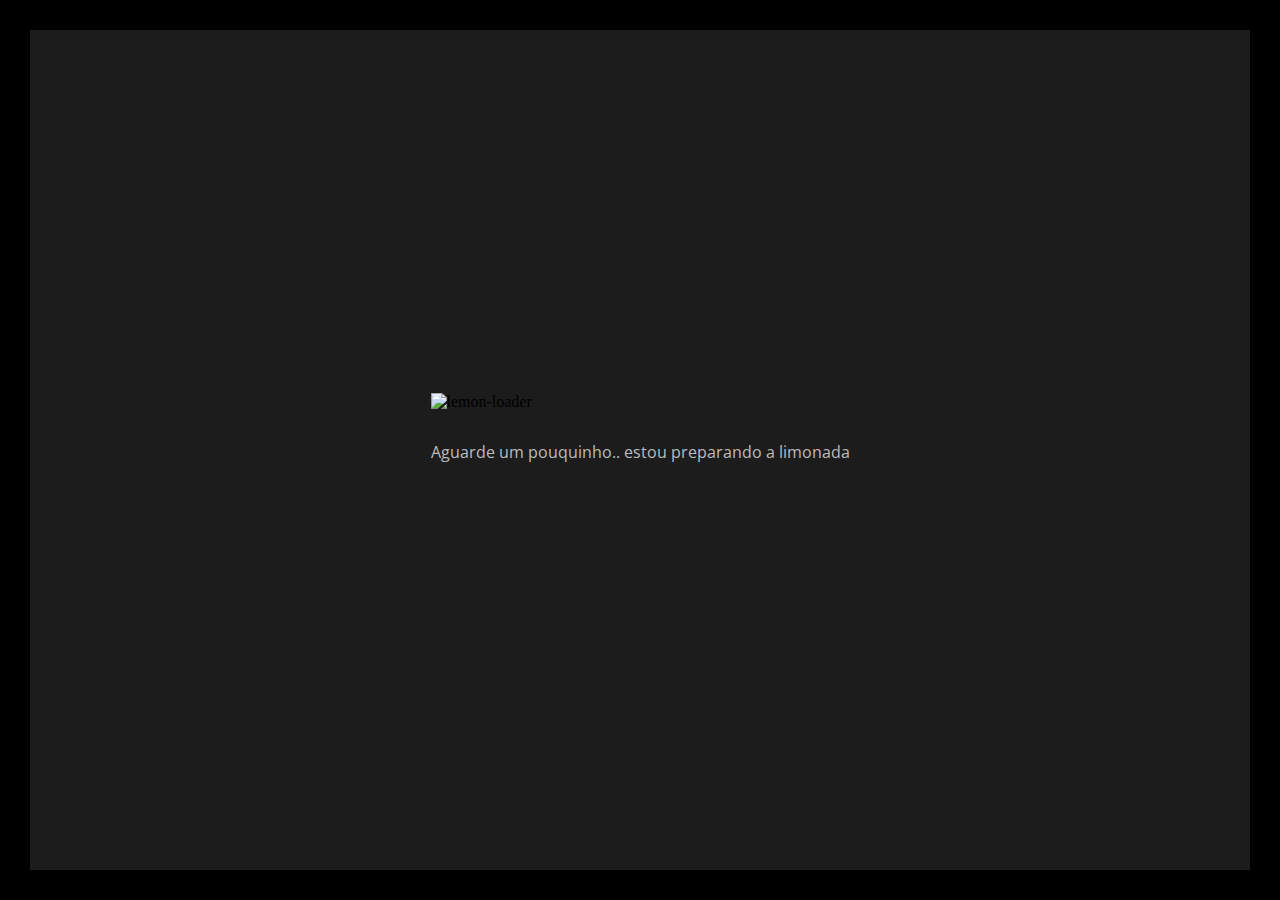
==== HTML+CSS+JS/html/manage-it.html @ 43c87818 "Att/08/05/23" ====
<!DOCTYPE html>
<html lang="pt-br">
<head>
    <meta charset="UTF-8">
    <meta http-equiv="X-UA-Compatible" content="IE=edge">
    <meta name="viewport" content="width=device-width, initial-scale=1.0">
    <link rel="preconnect" href="https://fonts.googleapis.com">
    <link rel="preconnect" href="https://fonts.gstatic.com" crossorigin>
    <link href="https://fonts.googleapis.com/css2?family=Abril+Fatface&family=Open+Sans:ital,wght@0,400;0,700;0,800;1,400;1,700;1,800&display=swap" rel="stylesheet">
    <link rel="stylesheet" href="../css/bootstrap-grid.min.css">
    <link href="https://unpkg.com/aos@2.3.1/dist/aos.css" rel="stylesheet">
    <link rel="stylesheet" type="text/css" href="../css/main.css">
    <title>João Lemon - ux/ui Designer - manege it App</title>
</head>
<body>
    <div class="jl-preloader">
        <div class="jl-preloader-inner">
            <img src="../images/lemon-loader.svg" alt="lemon-loader" class="jl-mar-bottom-15">
            <p class="jl-text-light jl-mar-top-15" >Aguarde um pouquinho.. 
                estou preparando a limonada
            </p> 
        </div>
    </div>

    <div class="jl-overlay jl-toggle-modal " ></div>

    <header class="jl-topbar">
        <div class="jl-logo">
            <img src="../images/logo.svg" alt="Logo João Lemon UX/UI Designer" />
        </div>

        <nav class="jl-menu">
            <a href="index.html">Home</a>
            <a href="portfolio.html">Portfolio</a>
            <a href="sobre.html">Sobre</a>
        </nav>
    </header>

    <div class="jl-contact-info jl-bg-black jl-text-light">
        <div class="jl-contact-info-inner">
            <h2 class="jl-title jl-text-green">Contato</h2>
            <p>hello@<span>joaolemon</span>.com</p>
            <p>+55 (00) 9 9999 8888</p>
            <div class="jl-social-links">
                <a href="#" class="jl-social">
                    <img src="../images/icon-instagram.svg" alt="Instagram" />
                </a>
                <a href="#" class="jl-social">
                    <img src="../images/icon-twitter.svg" alt="Twitter" />
                </a>
                <a href="#" class="jl-social">
                    <img src="../images/icon-dribbble.svg" alt="Dribbble" />
                </a>
            </div>
        </div>
        <div class="jl-corner">
        </div>
    </div>
    <button class="jl-btn-contact">

    </button>
      
    <div class="jl-page-wrapper">
        <div class="container-fluid jl-hero" >
            <div class="container" >
                <div class="row jl-text-light jl-hero-inner align-items-center" >
                    <div class="col-sm-12 jl-hero-inner-content" >
                        <div class="row" >
                            <div class="col-sm-12" >
                                <h1 class="jl-title" >Manage It! Aplicativo Mobile</h1>
                            </div>
                            <div class="col-sm-3" >
                                <div class="jl-project-stats" >
                                    <p><span class="jl-text-green" >Projeto: </span>Aplicativo Mobile</p>
                                    <p><span class="jl-text-green" >Cliente:</span>Manage It</p>
                                    <p><span class="jl-text-green" >Serviços:</span>UX, UI e Prototipagem</p>
                                    <button class="jl-btn jl-btn-medium jl-btn-green jl-mar-top-15" >Visitar site <ion-icon name="share-outline"></ion-icon></button>
                                </div>
                            </div>
                            <div class="col-sm-9" >
                                <p>O aplicativo <span class="jl-text-green" >Manage</span> It tem como objetivo organizar as tarefas do dia a dia Lorem ipsum dolor, sit amet
                                    consectetur adipisicing elit. Recusandae, amet facere nesciunt, at asperiores similique eum illum 
                                    hic labore incidunt dolor eveniet beatae maxime! Magnam nemo necessitatibus nihil ea non.</p>
                                <p>Lorem ipsum dolor sit amet consectetur adipisicing elit. Provident inventore nulla id maxime
                                     labore, quibusdam.</p>
                            </div>
                        </div>
                    </div>
                </div>
            </div>
        </div>
    </div>
    <script type="module" src="https://unpkg.com/ionicons@7.1.0/dist/ionicons/ionicons.esm.js"></script>
    <script src="https://unpkg.com/aos@2.3.1/dist/aos.js"></script>
    <script src="../js/main.js"></script>

    <script>
        AOS.init();
    </script>
</body>
</html>
---- HTML+CSS+JS/css/main.css ----
*{
    margin: 0%;
    padding: 0%;
    box-sizing: border-box;
    -webkit-font-smoothing: antialiased;
    -moz-osx-font-smoothing: grayscale;
}

p, label{
    font-family: 'Open Sans', sans-serif;
}

:root{
    --cor01: #1c1c1c;
    --cor02: #2ccb69;
    --cor03: #bcbcbc;
}

@keyframes fadeOut {
    to {
        opacity: 0;
    }
}

@keyframes fadeFromLeft{
    to{
        left: 0;
        opacity: 1;
    }
}

@keyframes slideTopIn{
    to {
        top: 15%;
        opacity: 1;
    }
}

@keyframes scaleRight{
    to {
        transform: scaleX(1)
    }
}

@keyframes scaleUp{
    to {
        transform: scale(1);
    }
}

@keyframes lineDown{
    0%{
        transform: scale(1, 0);
        transform-origin: top center;
    }

    25%{
        transform: scale(1, 1);
        transform-origin: top center;
    }

    75%{
        transform: scale(1, 1);
        transform-origin: top center;
    }

    76%{
        transform: scale(1 , 1);
        transform-origin: bottom center;
    }

    100%{
        transform: scale(1, 0);
        transform-origin: bottom center;
    }
}

@keyframes arrowDown{
    0%{
        bottom: 25px;
    }

    30%{
        bottom: 15px;
        opacity: 1;
    }

    70%{
        bottom: 10px;
        opacity: 1;
    }

    100%{
        bottom: 5px;
        opacity: 0;
    }
}

@media screen and (min-width: 320px){
    
    .jl-page-wrapper, .jl-preloader{
        width: 100%;
        height: 100vh;
        display: table;
        background-color: var(--cor01);
        border: 30px solid #000;
    }

    .jl-preloader{
        display: flex;
        flex-direction: row;
        flex-wrap: wrap;
        justify-content: center;
        align-items: center;
        z-index: 1000;
        position: fixed;
        top: 0;
        left: 0;
    }

    .jl-preloader-inner{
        margin-top: -45px;
    }

    .jl-overlay{
        width: 100%;
        height: 100vh;
        display: none;
        position: fixed;
        z-index: 1000;
        top: 0;
        left: 0;
        background-color: rgba(44, 203, 105, 0.95);
    }

    .jl-modal{
        width: 800px;
        display: none;
        padding: 30px;
        border-radius: 0 30px 30px 30px;
        position: fixed;
        top: -100%;
        left: 0;
        right: 0;
        margin: 0 auto;
        z-index: 1200;
        opacity: 0;
    }

    .jl-modal-header, .jl-modal-body, .jl-form{
        width: 100%;
        display: table;
        position: relative;
    }

    .jl-close-modal{
        width: 38px;
        height: 38px;
        border-radius: 50%;
        color: var(--cor02);
        text-align: center;
        line-height: center;
        cursor: pointer;
        position: absolute;
        top: -15px;
        right: -15px;
        border: none;
        background-color: #4d4c4c;
    }
    
    .jl-form label{
        margin-bottom: 10px;
        font-size: 16px;
        display: inline-block;
    }

    .jl-field, .jl-textarea{
        width: 100%;
        background-color: #2f2f2f;
        border-radius: 4px;
        color: #fff;
        border: none;
        font-size: 16px;
        text-indent: 15px;
    }

    .jl-field{
        height: 45px;
    }

    .jl-topbar{
        width: 100%;
        height: 110px;
        display: block;
        background-color: transparent;
        position: fixed;
        top: 0;
        left: 0;
        z-index: 900;
    }

    .jl-logo{
        width: 74px;
        height: 110px;
        float: left;
        margin-left: 60px;
        background-color: var(--cor02);
        border-radius: 0 0 37px 0;
    }

    .jl-logo img{
        width: 46px;
        height: 31px;
        display: block;
        margin: 55px auto 0;
    }

    .jl-menu{
        display: none;
    }

    .jl-btn-contact {
        width: 45px;
        height: 45px;
        display: block;
        background-color: var(--cor02);
        background-image: url(../images/icon-contact-close.svg);
        background-repeat: no-repeat;
        position: fixed;
        bottom: 45px;
        right: 45px;
        border-radius: 50%;
        z-index: 200;
        border: none;
        cursor: pointer;
        transition: all 0.2s ease-out;

    }
    .jl-contact-info{
        width: 245px;
        height: 165px;
        padding: 25px;
        position: fixed;
        bottom: 115px;
        right: 65px;
        z-index: 200;
        display: none;
    }

    .jl-contact-info-inner{
        display: table;
        width: 100%;
        float: right;
    }

    .jl-contact-info-inner p{
        font-size: 18px;
        line-height: 24px;
    }

    .jl-social-links, .jl-social-links-circle{
        width: 100%;
        height: 45px;
        display: block;
        position: relative;
        left: -12px;
        margin-top: 7px;
    }

    .jl-social-links-circle{
        left: 0;
    }

    .jl-social, .jl-social-links-circle .jl-social{
        width: 45px;
        height: 45px;
        display: inline-block;
    }

    .jl-social-links-circle .jl-social{
        border-radius: 50%;
        text-align: center;
        transition: all 0.2s ease-out;
    }

    .jl-social-links-circle .jl-social ion-icon{
        height: 45px;
        transition: all 0.2s ease-out;
    }

    .jl-social-links-circle .jl-social:hover{
        background-color: #000;
    }

    .jl-social-links-circle .jl-social:hover ion-icon{
        color: var(--cor02);
    }


    .jl-social > img{
        width: 20px;
        height: auto;
        display: block;
        margin: 13px auto 0;
    }

    .jl-corner{
        width: 25px;
        height: 25px;
        display: block;
        float: right;
        display: relative;
    }

    .jl-corner:after{
        content: '';
        width: 25px;
        height: 25px;
        display: block;
        position: absolute;
        bottom: -25px;
        right: 0;
        background: transparent url('../images/corner.svg') no-repeat;

    }

    /*-----HOME-----*/
    .jl-display-text{
        margin-top: 10%;
    }

    #jl-home-presetetion{
        background-image: url(../images/joao-lemon-designer-home.png);
        background-repeat: no-repeat;
        background-position: 50% bottom;
    }

    .jl-scroll-down{
        width: 70px;
        height: 105px;
        border-radius: 35px 35px 0 0;
        background-color: var(--cor02);
        display: block;
        position: absolute;
        bottom: 0;
        left: 0;
        right: 0;
        margin: 0 auto;
        z-index: 100;
    }

    .jl-arrow-down{
        width: 100%;
        height: 75px;
        display: table;
        margin-top: 30px;
        position: relative;
    }

    .jl-arrow-down img{
        width: 16px;
        height: 10px;
        display: block;
        position: absolute;
        bottom: 25px;
        left: 0;
        right: 0;
        margin: 0 auto;
        opacity: 0;
        animation: arrowDown 1.5s linear 1.5s infinite;
    }

    .jl-arrow-down:before{
        content: '';
        width: 2px;
        height: 45px;
        display: block;
        position: absolute;
        bottom: 25px;
        left: 0;
        right: 0;
        margin: 0 auto;
        background-color: #000;
        animation: lineDown 2s ease-out infinite;
        transform-origin: top center;
    }

    /*---- HOME - PORTFOLIO ----*/

    .jl-portfolio-navigator{
        width: 145px;
        height: 400px;
        display: table;
        position: absolute;
        left: 15px;
        top: 25vh;
    }

    .jl-navigator-counter{
        width: 100%;
        height: 90px;
        display: block;
        margin-bottom: 60px;
        position: relative;
    }

    .jl-navigator-counter:before{
        content: '';
        display: block;
        width: 35px;
        height: 100%;
        background-color: var(--cor01);
        position: absolute;
        top: 3px;
        left: 0;
    }

    .jl-navigator-counter span{
        font-family: 'Open Sans' , sans-serif;
        font-size: 120px;
        font-weight: 600;
        line-height: 90px;
    }

    .jl-item-navigator{
        width: 100%;
        display: table;
    }

    .jl-item-navigator a{
        width: 20px;
        height: 1px;
        display: block;
        margin: 0 0 80px 35px;
        background-color: #4d4c4c;
    }
    .jl-item-navigator a.jl-item-active{
        background-color: var(--cor02);
    }

    .jl-item-navigator a:last-child{
        margin-bottom: 30px;
    }

    .jl-items-next-prev{
        width: 100%;
        height: 45px;
        background-color: #2c2c2c;
        display: flex;
        justify-content: center;
        align-items: center;
        border-radius: 23px;
    }

    .jl-items-next-prev{
        height: 32px;
    }

    .jl-items-counter{
        font-family: 'Open Sans' sans-serif;
        color: #4d4c4c;
        line-height: 32px;
    }

    .jl-item-prev, .jl-item-next{
        width: 45px;
        color: var(--cor02);
        text-align: center;
        cursor: pointer;

    }


    .jl-items-counter span:nth-child(1){
        color: var(--cor03);
    }

    ion-icon{
        font-size: 14px;
    }

    .jl-slider-container{
        display: block;
        overflow: hidden;
    }

    .jl-slider-list{
        width: auto;
        height: 700px;
        display: block;
        list-style: none;
    }

    .jl-slider-list .jl-portfolio-item{
        display: block;
        float: left;
        height: 500px;
        margin-top: calc(26vh - 75px);
    }
    .jl-portfolio-list .jl-portfolio-item {
        margin-bottom: 100px;
    }


    .jl-slider-list .jl-portfolio-item-info{
        width: calc(100% - 75px);
        display: table;
        margin-top: 73px;
        position: relative;
        opacity: 0;
        left: -75px;
    }

    .jl-portfolio-list .jl-portfolio-item-info{
        width: calc(100% - 105px);
    }

    .jl-portfolio-list{
        list-style: none;
    }

    .jl-slider-list .jl-portfolio-item-thumb, .jl-portfolio-list .jl-portfolio-item-thumb{
        width: 100%;
        display: table;
        padding: 75px 0 19px 0;
        position: relative;
    }

    .jl-slider-list .jl-portfolio-item-thumb > button, .jl-portfolio-list .jl-portfolio-item-thumb > button{
        margin-top: 17px;
        float: right;
        margin-right: 75px;
    }

    .jl-slider-list .jl-portfolio-item-box{
        width: 100%;
        height: 100%;
        display: block;
        background-color: #2c2c2c;
        position: absolute;
        top: 0;
        left: 0;
        transform: scaleX(0);
        transform-origin: right;
    }

    .jl-portfolio-list .jl-portfolio-item-box{
        width: 100%;
        height: 100%;
        display: block;
        background-color: #2c2c2c;
        position: absolute;
        top: 0;
        left: 0;
    }

    .jl-slider-list .jl-portfolio-item-thumb img{
        width: 100%;
        max-width: 100%;
        height: auto;
        position: relative;
        left: -75px;
        transform: scale(0);
    }

    .jl-portfolio-list .jl-portfolio-item-thumb img{
        width: 100%;
        max-width: 100%;
        height: auto;
        position: relative;
        left: -75px;
    }



    /*-----PORTFOLIO-----*/
    .jl-section-offset-top{
        margin-top: 130px;
    }

    .jl-portfolio-list .jl-portfolio-item:nth-child(odd) .jl-portfolio-item-info{
        text-align: right;
        margin-top: 75px;
    }

    .jl-portfolio-list .jl-portfolio-item:nth-child(odd) .jl-portfolio-item-info button{
        float: right;
    }

    .jl-portfolio-list .jl-portfolio-item:nth-child(even) .jl-portfolio-item-info{
        margin-left: 105px;
    }

    .jl-portfolio-list .jl-portfolio-item:nth-child(even) > .row{
        flex-direction: row-reverse;
    }

    .jl-portfolio-list .jl-portfolio-item:nth-child(even) .jl-portfolio-item-thumb button{
        float: left;
        margin-left: 75px;
    }

    .jl-portfolio-list .jl-portfolio-item:nth-child(even) .jl-portfolio-item-thumb img{
        left: 75px;
    }

    /*---SOBRE---*/
    #jl-avatar-sobre{
        position: relative;
        left: -15px;
    }

    /*---DETALHES---*/

    .jl-hero{
        height: 500px;
        background-image: url('../images-manage-it/hero.png');
        background-repeat: no-repeat;
        background-size: cover;
        background-position: center center;
        display: block;
    }
    .jl-hero h1{
        font-size: 48px;
        margin-bottom: 50px;
    }

    .jl-hero-inner{
        height: 500px;
    }
    .jl-hero-inner-content{
        position: relative;
    }
    .jl-hero-inner-content::before{
        content: '';
        width: 100%;
        height: 100%;
        background-color: rgb(0, 0, 0, 0.85);
        display: block;
        position: absolute;
        left: -65px;
        top: -65px;
        box-sizing: content-box;
        padding: 65px;
    }
    .jl-project-stats{
        width: 100%;
        height: 100%;
        display: table;
        border-right: 1px solid var(--cor02);
    }
}

@media screen and (min-width: 576px)  {
    
}

@media screen and (min-width: 768px){
    
}

@media screen and (min-width: 992px){
    
    .jl-menu{
        display: table;
        float: left;
        margin-left: 30px;
    }

    .jl-menu a{
        font-family: 'Open Sans';
        font-size: 16px;
        color: var(--cor03);
        text-decoration: none;
        text-transform: lowercase;
        display: inline-block;
        margin: 50px 20px 0 20px;
        font-weight: 400;
        position: relative;
    }

    .jl-menu a:first-child{
        margin-left: 0;
    }

    .jl-menu a:hover{
        color: var(--cor02);
    }

    .jl-menu a:before{
        content: '';
        width: 0%;
        height: 4px;
        background-color: var(--cor02);
        display: block;
        position: absolute;
        bottom: -6px;
        left: 0;
        transition: all 0.2s ease-out;

    }

    .jl-menu a:hover:before{
        width: 100%;
    }
}

@media screen and (min-width: 1200px){
    
}

@media screen and (min-width: 1364px){
    
}

@media screen and (min-width: 1600px){
    
}

/* BOTÕES */ 

.jl-btn{
    display: table;
    text-align: center;
    font-family: 'Open Sans', sans-serif;
    font-weight: 600;
    border: none;
    transition: all 0.2s ease-out;
    text-transform: lowercase;
    position: relative;
}

.jl-btn ion-icon{
    font-size: 18px;
    display: inline-block;
    vertical-align: center;
    margin-left: 5px;
    margin-top: -2px;
}

.jl-btn-block{
    display: block;
    width: 100%;
}

.jl-btn-small{
    line-height: 28px;
    height: 28px;
    padding: 0 20px;
    border-radius: 14px;
    font-size: 11px;
}

.jl-btn-medium{
    line-height: 38px;
    height: 38px;
    padding: 0 27px;
    border-radius: 14px;
    font-size: 11px;
}

.jl-btn-large{
    line-height: 45px;
    height: 45px;
    padding: 0 35px;
    border-radius: 23px;
    font-size: 16px;
}

.jl-btn-green{
    background-color: var(--cor02);
    color: var(--cor01);
}

.jl-btn-green:hover{
    background-color: rgb(6, 135, 55);
    color: #fff;
    cursor: pointer;

}

.jl-btn-dark{
    background-color: var(--cor01);
    color: var(--cor02);
}

.jl-btn-dark:hover{
    background-color: #151515;
    color: #fff;
    cursor: pointer;
}

/* CLASSES ULTILITARIAS */

.jl-title{
    font-family: 'Abril Fatface', serif;
    font-weight: normal;
}

.jl-subtitle{
    font-family: 'Abril Fatface' serif;
    font-weight: 800;
}

.jl-title-large{
    font-size: 64px;
}

.jl-title-xlarge{
    font-size: 120px;
}

.jl-text-green{
    color: #2ccb69;
}

.jl-text-dark {
    color: #4d4c4c;
}

.jl-text-light{
    color: #bcbcbc;
}

.jl-text-black {
    color: #000;
}

.jl-title-big{
    font-size: 120px;
}


/* CLASSES DE BG */

.jl-bg-green {
    background-color: #2ccb69;
}

.jl-bg-dark {
    background-color: #000;
}

.jl-bg-light {
    background-color: #bcbcbc;
}

.jl-bg-black {
    background-color: #000;
}



.jl-mar-top-15{
    margin-top: 15px;
}

.jl-mar-right-15{
    margin-right: 15px;
}

.jl-mar-bottom-15{
    margin-bottom: 15px;
}

.jl-mar-left-15{
    margin-left: 15px;
}

.jl-pad-15{
    padding-top: 15px;
}

.jl-pad-15{
    padding-right: 15px;
}

.jl-pad-15{
    padding-bottom: 15px;
}

.jl-pad-15{
    padding-left: 15px;
}

.jl-mar-top-30{
    margin-top: 30px;
}

.jl-mar-right-30{
    margin-right: 30px;
}

.jl-mar-bottom-30{
    margin-bottom: 30px;
}

.jl-mar-left-30{
    margin-left: 30px;
}

.jl-pad-30{
    padding-top: 30px;
}

.jl-pad-30{
    padding-right: 30px;
}

.jl-pad-30{
    padding-bottom: 30px;
}

.jl-pad-30{
    padding-left: 30px;
}


.jl-full-height{
    height: 100vh;
    position: relative;
}

.jl-first-section{
    height: calc(100vh - 30px);

}

.jl-no-padding{
    padding: 0 !important;
}

.jl-box-img{
    width: 100%;
    display: table;
}

.jl-img-responsive{
    width: 100%;
    max-width: 100%;
    height: auto;
    display: block;
}

.jl-page-list{
    list-style: none;
    font-family: 'Open Sans', sans-serif;
}

.jl-page-list >li{
    font-size: 14px;
    line-height: 21px;
    margin-bottom: 15px;
    padding-left: 20px;
    position: relative;
}

.jl-page-list >li::before{
    content: '';
    width: 8px;
    height: 8px;
    display: block;
    border-radius: 50%;
    position: absolute;
    top: 7px;
    left: 0;
    background-color: var(--cor02);
}


/* CLASSES DE COMPORTAMENTO */
 
.jl-is-open{

    display:block
}

.jl-slide-top-in{
    animation: slideTopIn 0.6s forwards cubic-bezier(0,1.11,1,.59);

}

.jl-change-icon{
    background-position-y: -45px;
}

.jl-fade-out{
    animation: fadeOut 2s forwards ease-out;
}

.jl-fade-from-left{
    animation: fadeFromLeft 2s 0.7s forwards cubic-bezier(0,1.01,.32,1);
}

.jl-scale-right{
    animation: scaleRight 0.7s 0.2s forwards cubic-bezier(0,1.01,.32,1);
}

.jl-scale-up{
    animation: scaleUp 0.5s 0.5s forwards cubic-bezier(0,1.01,.32,1);
}

.jl-no-radius-left{
    border-top-left-radius: 0;
    border-bottom-left-radius: 0;
}

.jl-no-radius-right{
    border-top-right-radius: 0;
    border-bottom-right-radius: 0;
}
.red{
    background-color: red;
}

.yellow{
    background-color: yellow;
}

.green{
    background-color: green;
}
.purple{
    background-color: purple;
}
.blue{
    background-color:blue;
}
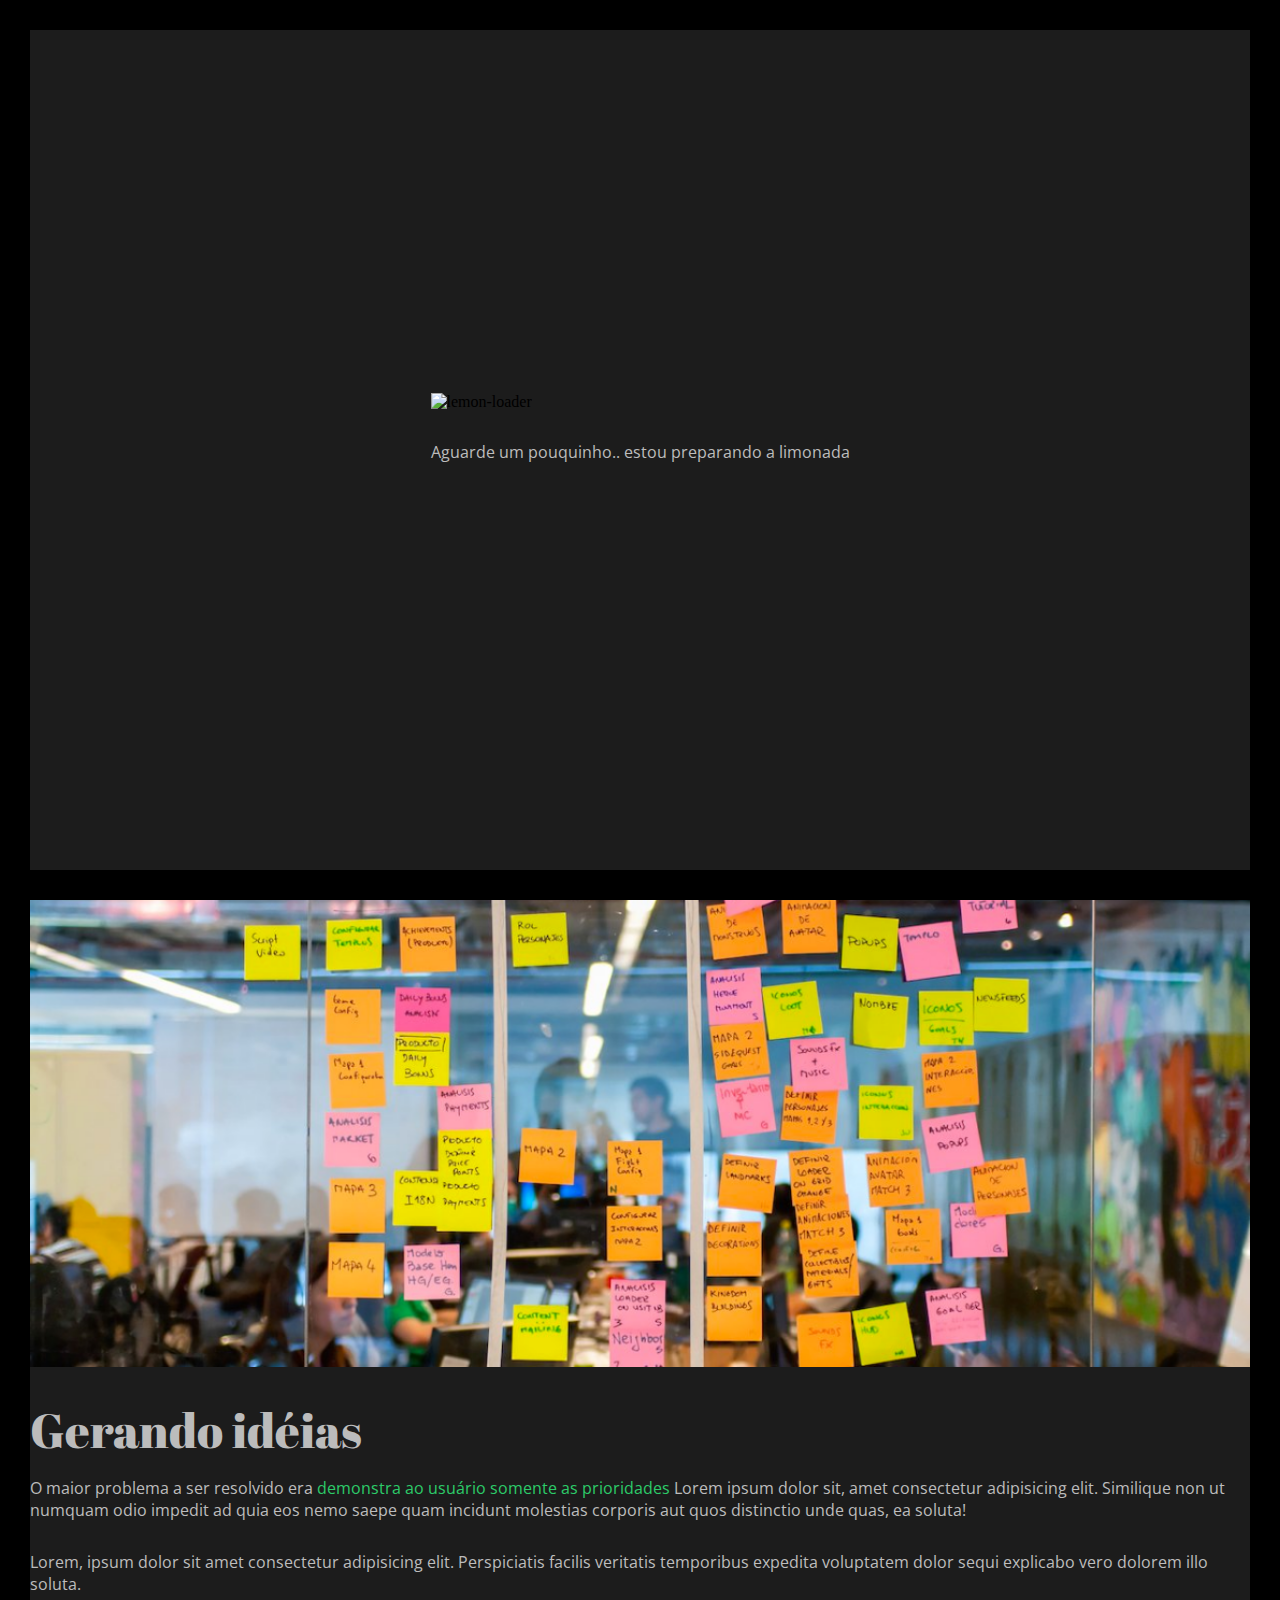
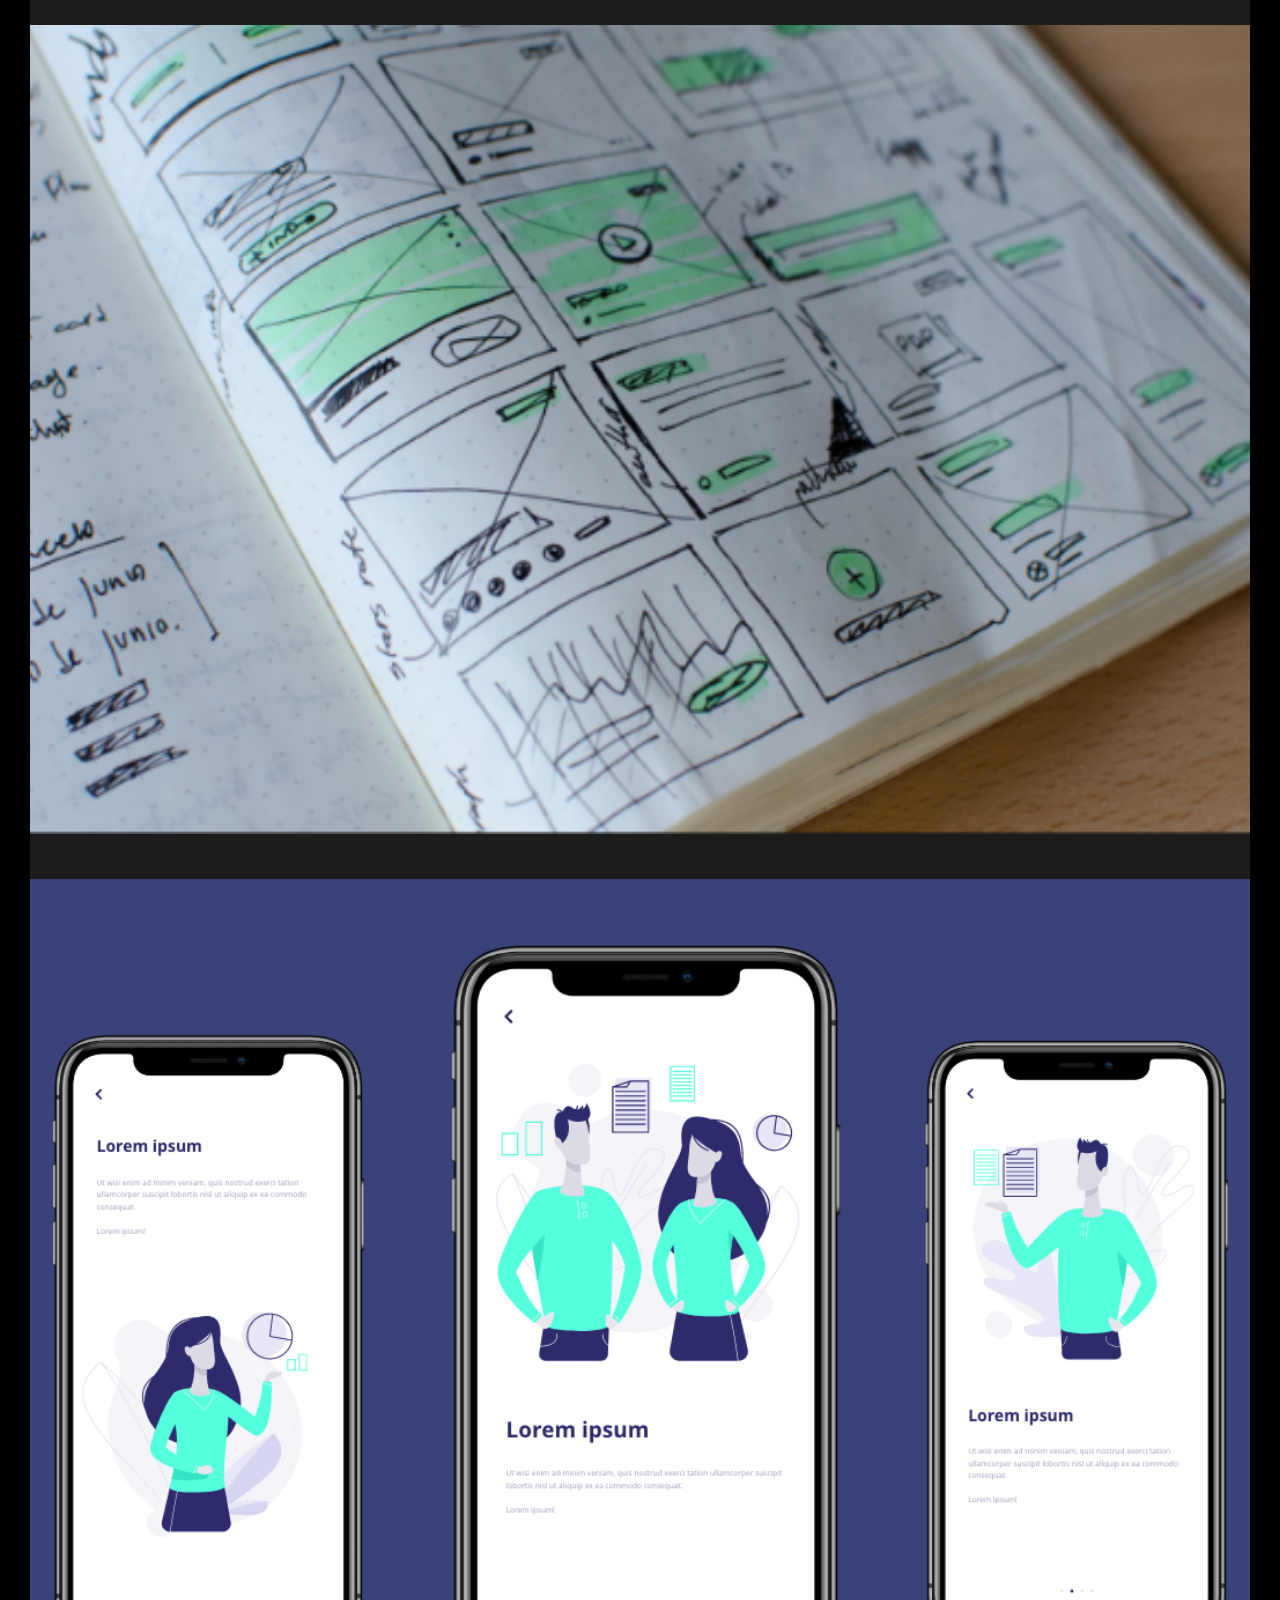
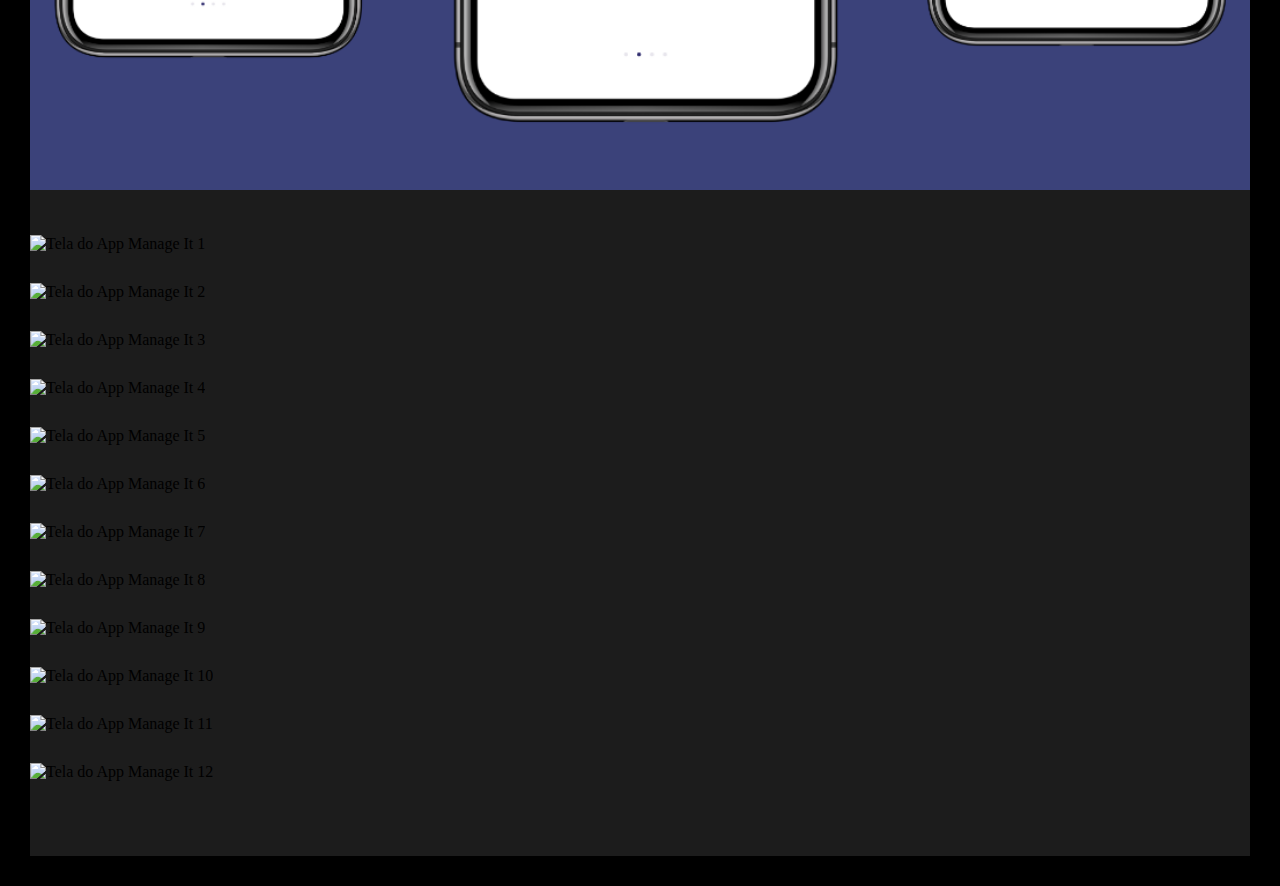
==== commit abf72438: "Att/15/05/23" ====
--- a/HTML+CSS+JS/html/manage-it.html
+++ b/HTML+CSS+JS/html/manage-it.html
@@ -22,7 +22,28 @@
         </div>
     </div>
 
-    <div class="jl-overlay jl-toggle-modal " ></div>
+    <div class="jl-overlay jl-toggle-gallery "></div>
+
+    <div class="jl-gallery-frame-container" >
+        <div class="jl-gallery-frame-inner" >
+            <button class="jl-toggle-gallery jl-close-gallery" ><ion-icon name="close-outline"></ion-icon></button>
+            <img src="../images-manage-it/frame-smartphone.png" class="jl-gallery-frame">
+            <img src="" class="jl-gallery-frame-image" data-index="">
+        </div>
+        <div class="jl-items-next-prev" >
+            <div class="jl-item-prev" >
+                <ion-icon name="caret-back-outline"></ion-icon>
+            </div>
+            <div class="jl-items-counter" >
+                <span class="jl-current-slide" >01</span>
+                /
+                <span class="jl-total-slide" >05</span>
+            </div>
+            <div class="jl-item-next" >
+                <ion-icon name="caret-forward"></ion-icon>
+            </div>
+        </div>
+    </div>
 
     <header class="jl-topbar">
         <div class="jl-logo">
@@ -61,13 +82,13 @@
     </button>
       
     <div class="jl-page-wrapper">
-        <div class="container-fluid jl-hero" >
+        <section class="container-fluid jl-hero" >
             <div class="container" >
                 <div class="row jl-text-light jl-hero-inner align-items-center" >
                     <div class="col-sm-12 jl-hero-inner-content" >
                         <div class="row" >
                             <div class="col-sm-12" >
-                                <h1 class="jl-title" >Manage It! Aplicativo Mobile</h1>
+                                <h1 class="jl-title jl-title-medium" >Manage It! Aplicativo Mobile</h1>
                             </div>
                             <div class="col-sm-3" >
                                 <div class="jl-project-stats" >
@@ -87,15 +108,136 @@
                         </div>
                     </div>
                 </div>
-            </div>
-        </div>
+        </section>
+
+        <main class="jl-post" >
+            <div class="container" >
+                <div class="row" >
+                    <div class="col-sm-12">
+                        <section class="jl-post-section" >
+                            <div class="row" >
+                                <div class="col-sm-8 offset-sm-2 jl-text-center jl-text-light jl-mar-bottom-15">
+                                    <h2 class="jl-title jl-title-medium jl-text-green jl-text-light jl-mar-top-15" >O desafio</h2>
+                                    <p>O maior problema a ser resolvido era <span class="jl-text-green">demonstra ao usuário somente as prioridades</span> Lorem ipsum dolor sit,
+                                        amet consectetur adipisicing elit. Similique non ut numquam odio impedit ad quia eos nemo saepe quam
+                                        incidunt molestias corporis aut quos distinctio unde quas, ea soluta!</p>
+                                    <p>Lorem, ipsum dolor sit amet consectetur adipisicing elit. Perspiciatis facilis veritatis
+                                         temporibus expedita voluptatem dolor sequi explicabo vero dolorem illo soluta.</p>
+                                </div>
+                                <div class="col-sm-12 jl-mar-bottom-30 rellax" data-rellax-speed="1">
+                                    <img src="../images-manage-it/processo-1.png" alt="Manage It App - processo parte 1"
+                                    title="Manage It App - processo parte 1" class="jl-img-responsive ">
+                                </div>
+                                <div class="col-sm-6 jl-text-light jl-mar-top-30 rellax" data-rellax-speed="2">
+                                    <h2 class="jl-title jl-title-medium jl-text-green jl-text-light jl-mar-bottom-15" >Gerando idéias</h2>
+                                    <p>O maior problema a ser resolvido era <span class="jl-text-green">demonstra ao usuário somente as prioridades</span> Lorem ipsum dolor sit,
+                                        amet consectetur adipisicing elit. Similique non ut numquam odio impedit ad quia eos nemo saepe quam
+                                        incidunt molestias corporis aut quos distinctio unde quas, ea soluta!</p>
+                                    <p>Lorem, ipsum dolor sit amet consectetur adipisicing elit. Perspiciatis facilis veritatis
+                                         temporibus expedita voluptatem dolor sequi explicabo vero dolorem illo soluta.</p>
+                                </div>
+                                <div class="col-sm-6 jl-mar-top-30 rellax" data-rellax-speed="1">
+                                    <img src="../images-manage-it/processo-2.png" alt="Manage It App - processo parte 2"
+                                        title="Manage It App - processo parte 2" class="jl-img-responsive">
+                                </div>
+                            </div>
+                        </section>
+                    </div>
+                </div>
+            </div>
+            <section class="jl-post-section jl-pre-gallery" style="background-color: #3b427a;" >
+                <div class="container" >
+                    <div class="row" >
+                        <div class="col-sm-10 offset-sm-1" >
+                            <img src="../images-manage-it/previa-1.png" alt="Imagem prévia so App"
+                            title="Imagem prévia do App" class="jl-img-responsive">
+                        </div>
+                    </div>
+                </div>
+            </section>
+            <section class="jl-post-section jl-post-gallery" >
+                <div class="container" >
+                    <div class="row" >
+                        <div class="col-sm-3 jl-mar-bottom-30" >
+                        <img data-item="1" data-src="../images-manage-it/app-1.png" src="../images-manage-it/app-1-low.gif" alt="Tela do App Manage It 1" 
+                            title="Tela do App Manage It 1" class="jl-img-resonsive jl-thumb-img">
+                        </div>
+                        <div class="col-sm-3 jl-mar-bottom-30">
+                            <img data-item="2" data-src="../images-manage-it/app-2.png" src="../images-manage-it/app-2-low.gif" alt="Tela do App Manage It 2"
+                                title="Tela do App Manage It 2" class="jl-img-resonsive jl-thumb-img">
+                        </div>
+                        <div class="col-sm-3 jl-mar-bottom-30">
+                            <img data-item="3" data-src="../images-manage-it/app-3.png" src="../images-manage-it/app-3-low.gif" alt="Tela do App Manage It 3"
+                                title="Tela do App Manage It 3" class="jl-img-resonsive jl-thumb-img">
+                        </div>
+                        <div class="col-sm-3 jl-mar-bottom-30">
+                            <img data-item="4" data-src="../images-manage-it/app-4.png" src="../images-manage-it/app-4-low.gif" alt="Tela do App Manage It 4"
+                                title="Tela do App Manage It 4" class="jl-img-resonsive jl-thumb-img">
+                        </div>
+                        <div class="col-sm-3 jl-mar-bottom-30">
+                            <img data-item="5" data-src="../images-manage-it/app-5.png" src="../images-manage-it/app-5-low.gif" alt="Tela do App Manage It 5"
+                                title="Tela do App Manage It 5" class="jl-img-resonsive jl-thumb-img">
+                        </div>
+                        <div class="col-sm-3 jl-mar-bottom-30">
+                            <img data-item="6" data-src="../images-manage-it/app-6.png" src="../images-manage-it/app-6-low.gif" alt="Tela do App Manage It 6"
+                                title="Tela do App Manage It 6" class="jl-img-resonsive jl-thumb-img">
+                        </div>
+                        <div class="col-sm-3 jl-mar-bottom-30">
+                            <img data-item="7" data-src="../images-manage-it/app-7.png" src="../images-manage-it/app-7-low.gif" alt="Tela do App Manage It 7"
+                                title="Tela do App Manage It 7" class="jl-img-resonsive jl-thumb-img">
+                        </div>
+                        <div class="col-sm-3 jl-mar-bottom-30">
+                            <img data-item="8" data-src="../images-manage-it/app-8.png" src="../images-manage-it/app-8-low.gif" alt="Tela do App Manage It 8"
+                                title="Tela do App Manage It 8" class="jl-img-resonsive jl-thumb-img">
+                        </div>
+                        <div class="col-sm-3 jl-mar-bottom-30">
+                            <img data-item="9" data-src="../images-manage-it/app-9.png" src="../images-manage-it/app-9-low.gif" alt="Tela do App Manage It 9"
+                                title="Tela do App Manage It 9" class="jl-img-resonsive jl-thumb-img">
+                        </div>
+                        <div class="col-sm-3 jl-mar-bottom-30">
+                            <img data-item="10" data-src="../images-manage-it/app-10.png" src="../images-manage-it/app-10-low.gif" alt="Tela do App Manage It 10"
+                                title="Tela do App Manage It 10" class="jl-img-resonsive jl-thumb-img">
+                        </div>
+                        <div class="col-sm-3 jl-mar-bottom-30">
+                            <img data-item="11" data-src="../images-manage-it/app-11.png" src="../images-manage-it/app-11-low.gif" alt="Tela do App Manage It 11"
+                                title="Tela do App Manage It 11" class="jl-img-resonsive jl-thumb-img">
+                        </div>
+                        <div class="col-sm-3 jl-mar-bottom-30">
+                            <img data-item="12" data-src="../images-manage-it/app-12.png" src="../images-manage-it/app-12-low.gif" alt="Tela do App Manage It 12"
+                                title="Tela do App Manage It 12" class="jl-img-resonsive jl-thumb-img">
+                        </div>
+                        </div>
+                    </div>
+                    </div>
+                </div>
+            </section>
+        </main>
+        </div>
+
     </div>
     <script type="module" src="https://unpkg.com/ionicons@7.1.0/dist/ionicons/ionicons.esm.js"></script>
     <script src="https://unpkg.com/aos@2.3.1/dist/aos.js"></script>
+    <script src="https://cdnjs.cloudflare.com/ajax/libs/rellax/1.12.1/rellax.min.js"></script>
+    <script src="https://cdnjs.cloudflare.com/ajax/libs/waypoints/4.0.1/noframework.waypoints.js" integrity="sha512-Q4MHJkk3u8P63v1aX0I7jvo5AoMFi53HbxUBhURp8x7xrqD+nsHZrbBEQVObpqE+MAAVB/Ye9ZlKkM44a1q9WA==" crossorigin="anonymous" referrerpolicy="no-referrer"></script>
+    <script src="https://cdnjs.cloudflare.com/ajax/libs/waypoints/4.0.1/shortcuts/inview.js" integrity="sha512-lDPhoDDO4Yo8R30iVj1lk+iFDvNqJhL8STytqe+ZjVMBWvZDjHPbe27zZJAsNit2AtOJevmhVf+ZjuzDojGm7Q==" crossorigin="anonymous" referrerpolicy="no-referrer"></script>
     <script src="../js/main.js"></script>
+    <script src="../js/gallery.js"></script>
 
     <script>
         AOS.init();
+        var rellax = new Rellax('.rellax');
+
+        var galleryItem = document.querySelectorAll('.jl-post-gallery img');
+        for (var i = 0; i < galleryItem.length; i++) {
+            
+            new Waypoint.Inview({
+                element: galleryItem[i],
+                entered: function() {
+                    var fullImage = this.element.getAttribute('data-src');
+                    this.element.setAttribute('src', fullImage);
+            }
+        })
+        }
     </script>
 </body>
 </html>--- a/HTML+CSS+JS/css/main.css
+++ b/HTML+CSS+JS/css/main.css
@@ -621,7 +621,6 @@
         display: block;
     }
     .jl-hero h1{
-        font-size: 48px;
         margin-bottom: 50px;
     }
 
@@ -630,6 +629,11 @@
     }
     .jl-hero-inner-content{
         position: relative;
+        z-index: 10;
+    }
+
+    .jl-hero-inner-content p{
+        margin-bottom: 15px;
     }
     .jl-hero-inner-content::before{
         content: '';
@@ -642,12 +646,27 @@
         top: -65px;
         box-sizing: content-box;
         padding: 65px;
+        z-index: 5;
+    }
+    .jl-hero-inner-content > .row{
+        position: relative;
+        z-index: 6;
     }
     .jl-project-stats{
         width: 100%;
         height: 100%;
         display: table;
         border-right: 1px solid var(--cor02);
+    }
+
+    .jl-post P{
+        margin-bottom: 30px;
+    }
+
+    .jl-post-section{
+        width: 100%;
+        display: table;
+        padding: 45px 0;
     }
 }
 
@@ -802,6 +821,10 @@
     font-weight: 800;
 }
 
+.jl-title-medium{
+    font-size: 48px;
+}
+
 .jl-title-large{
     font-size: 64px;
 }
@@ -825,6 +848,7 @@
 .jl-text-black {
     color: #000;
 }
+.jl-text-center
 
 .jl-title-big{
     font-size: 120px;
@@ -848,9 +872,9 @@
 .jl-bg-black {
     background-color: #000;
 }
-
-
-
+.jl-text-center{
+    text-align: center;
+}
 .jl-mar-top-15{
     margin-top: 15px;
 }
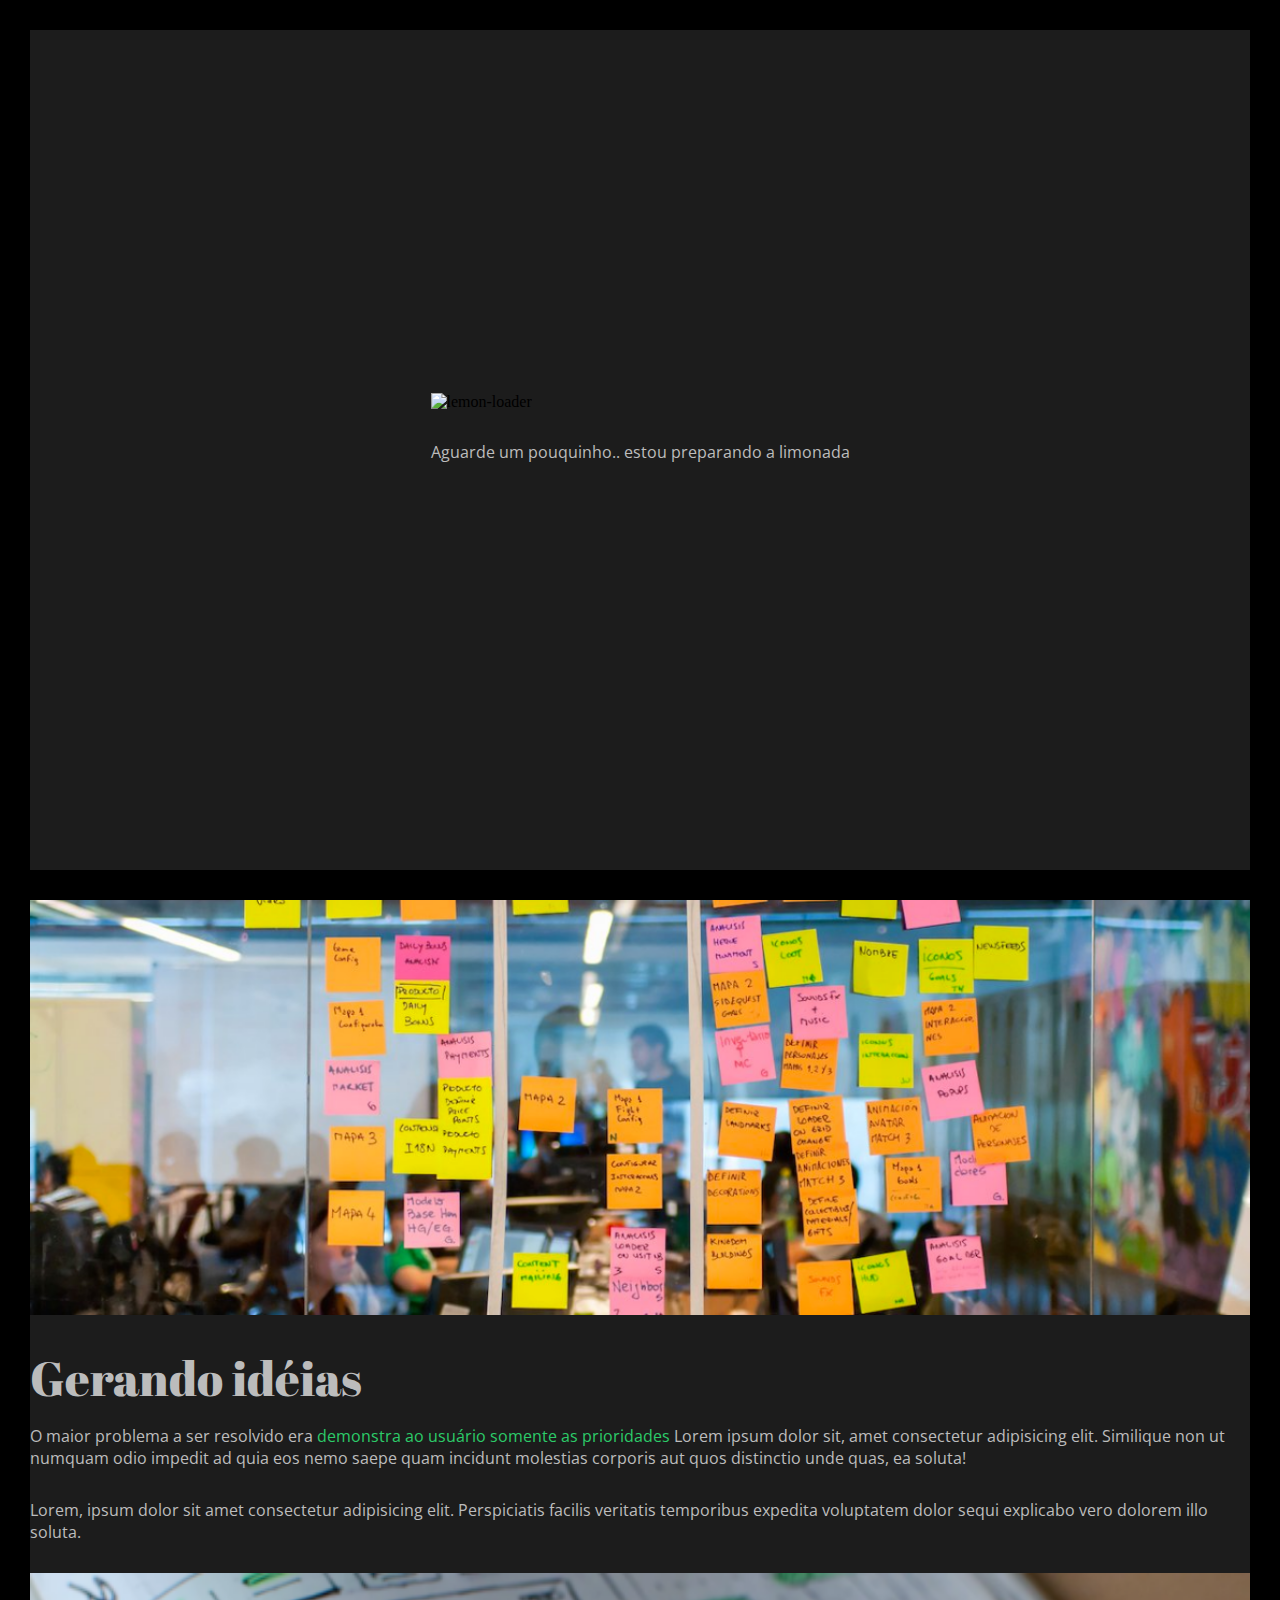
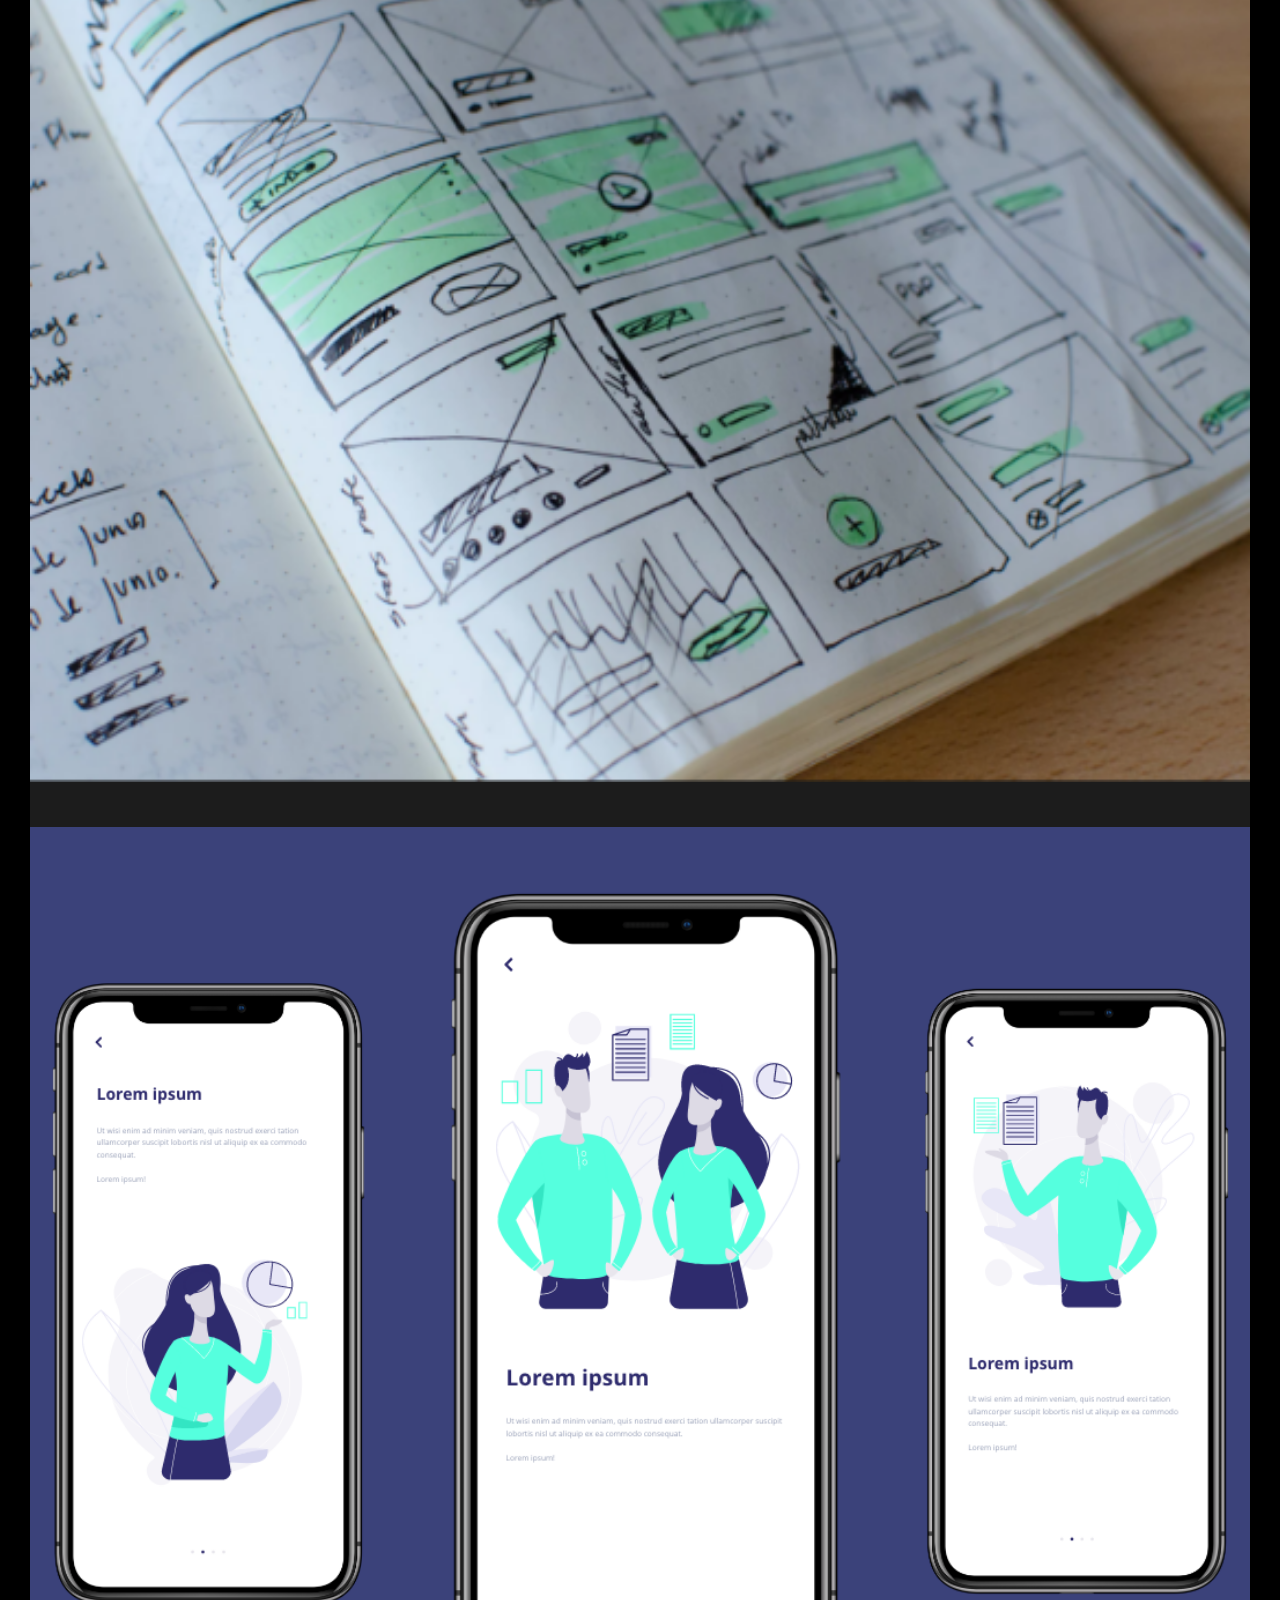
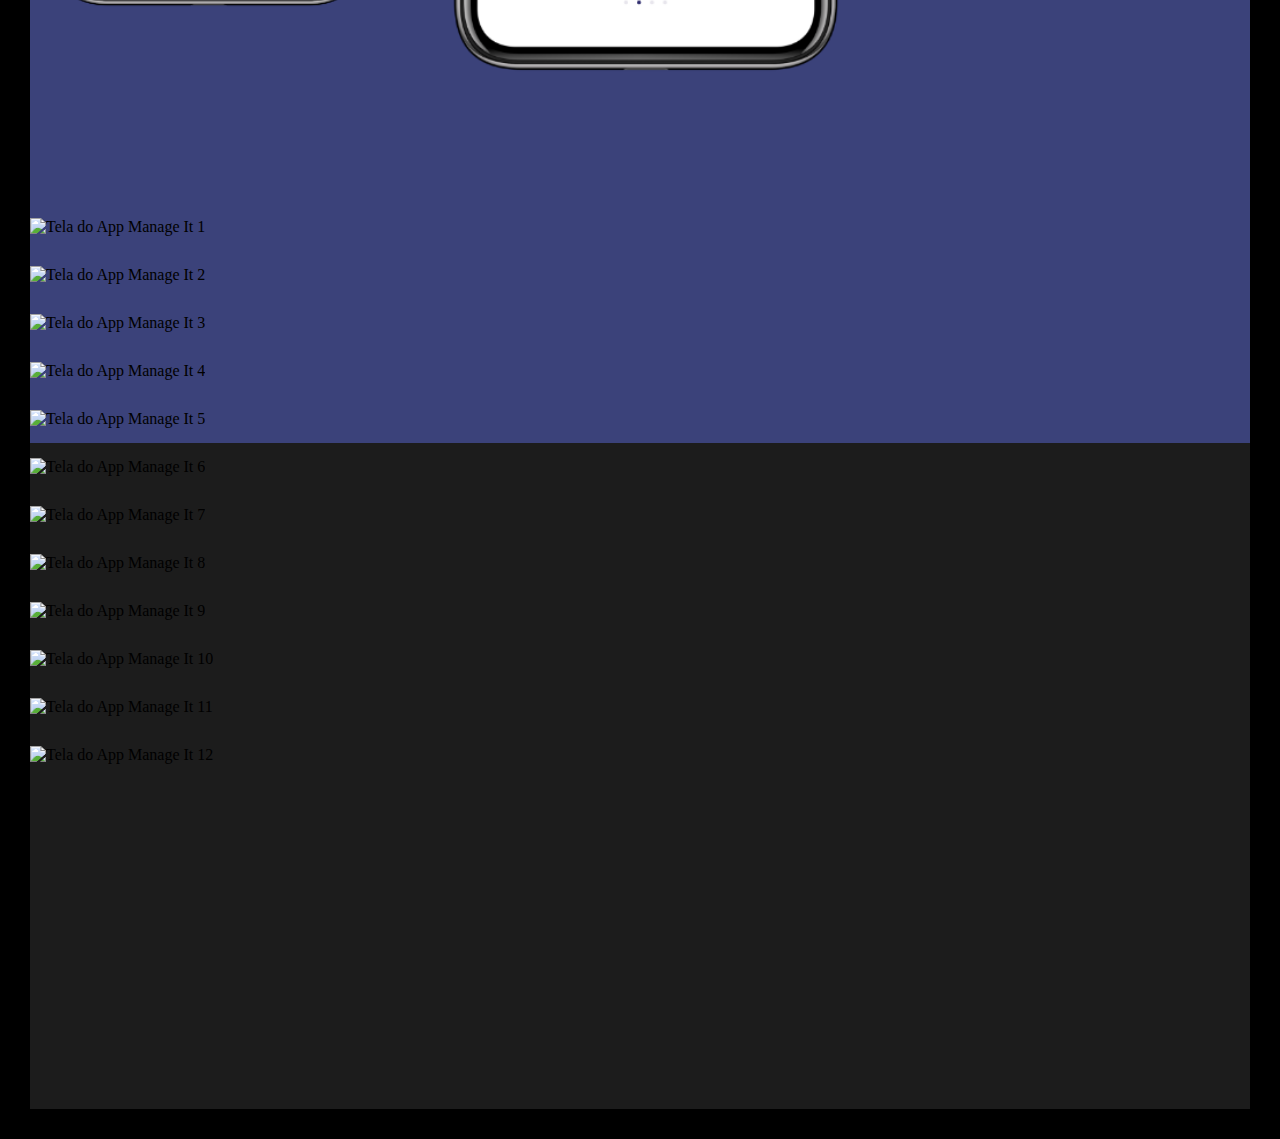
==== commit c7912fc9: "Att/16/05/23" ====
--- a/HTML+CSS+JS/html/manage-it.html
+++ b/HTML+CSS+JS/html/manage-it.html
@@ -28,6 +28,11 @@
         <div class="jl-gallery-frame-inner" >
             <button class="jl-toggle-gallery jl-close-gallery" ><ion-icon name="close-outline"></ion-icon></button>
             <img src="../images-manage-it/frame-smartphone.png" class="jl-gallery-frame">
+            <div class="jl-skeleton-loading">
+                <div></div>
+                <div></div>
+                <div></div>
+            </div>
             <img src="" class="jl-gallery-frame-image" data-index="">
         </div>
         <div class="jl-items-next-prev" >
--- a/HTML+CSS+JS/css/main.css
+++ b/HTML+CSS+JS/css/main.css
@@ -93,6 +93,12 @@
     100%{
         bottom: 5px;
         opacity: 0;
+    }
+}
+
+@keyframes skeletonBlur{
+    to{
+        background-position: 350% -150px;
     }
 }
 
@@ -658,15 +664,129 @@
         display: table;
         border-right: 1px solid var(--cor02);
     }
+    .jl-post{
+        width: 100%;
+        display: table;
+    }
 
     .jl-post P{
         margin-bottom: 30px;
+
     }
 
     .jl-post-section{
         width: 100%;
         display: table;
         padding: 45px 0;
+    }
+
+    .jl-pre-gallery{
+        padding-bottom: 350px;
+    }
+    .jl-post-gallery{
+        display: block;
+    }
+
+    .jl-post-gallery .container{
+        position: relative;
+        top: -270px;
+    }
+
+    .jl-gallery-frame-container{
+        width: 300px;
+        display: none;
+        position: fixed;
+        top: 30px;
+        left: 0;
+        right: 0;
+        margin: 0 auto;
+        z-index: 1100;
+    }
+
+    .jl-gallery-frame-inner{
+        width: 100%;
+        height: 100%;
+        display: block;
+        position: relative;
+    }
+
+    .jl-gallery-frame-inner .jl-skeleton-loading{
+        width: 86%;
+        height: 100%;
+        display: flex;
+        flex-direction: column;
+        justify-content: center;
+        align-items: center;
+        background-color: #fff;
+        position: absolute;
+        top: 3%;
+        left: 7%;
+        z-index: 1250;
+    }
+
+    .jl-gallery-frame-inner .jl-skeleton-loading > div{
+        width: 90%;
+        background-color: #bebebe;
+        margin: 10% 0;
+        border-radius: 8px;
+        background-image: url(../images-manage-it/skeleton-loading-blur.svg);
+        background-repeat: no-repeat;
+        background-position: -350% -150px;
+        animation: skeletonBlur 1s infinite ease-out;
+    }
+
+    .jl-gallery-frame-inner .jl-skeleton-loading > div:first-child, .jl-gallery-frame-inner .jl-skeleton-loading > div:last-child{
+        height: 15%;
+    }
+
+    .jl-gallery-frame-inner .jl-skeleton-loading > div:nth-child(2){
+        height: 60%;
+    }
+
+    .jl-gallery-frame-container .jl-items-next-prev{
+        width: 150px;
+        margin: 75px auto 0 auto;
+    }
+    .jl-close-gallery{
+        width: 45px;
+        height: 45px;
+        display: block;
+        background-color: #000;
+        border-radius: 50%;
+        border: none;
+        position: absolute;
+        top: -15px;
+        right: -45px;
+        z-index: 1200;
+    }
+
+    .jl-close-gallery ion-icon{
+        color: var(--cor02);
+        width: 18px;
+        height: 18px;
+        text-align: center;
+        cursor: pointer;
+    }
+
+    img.jl-gallery-frame{
+        width: 100%;
+        max-width: 100%;
+        height: auto;
+        position: absolute;
+        left: 0;
+        top: 0;
+        z-index: 1300;
+    }
+
+    .jl-gallery-frame-image{
+        width: 87%;
+        max-width: 87%;
+        margin: 0 auto;
+        display: block;
+        z-index: 1200;
+        border-radius: 30px;
+        position: relative;
+        top: 15px;
     }
 }
 
